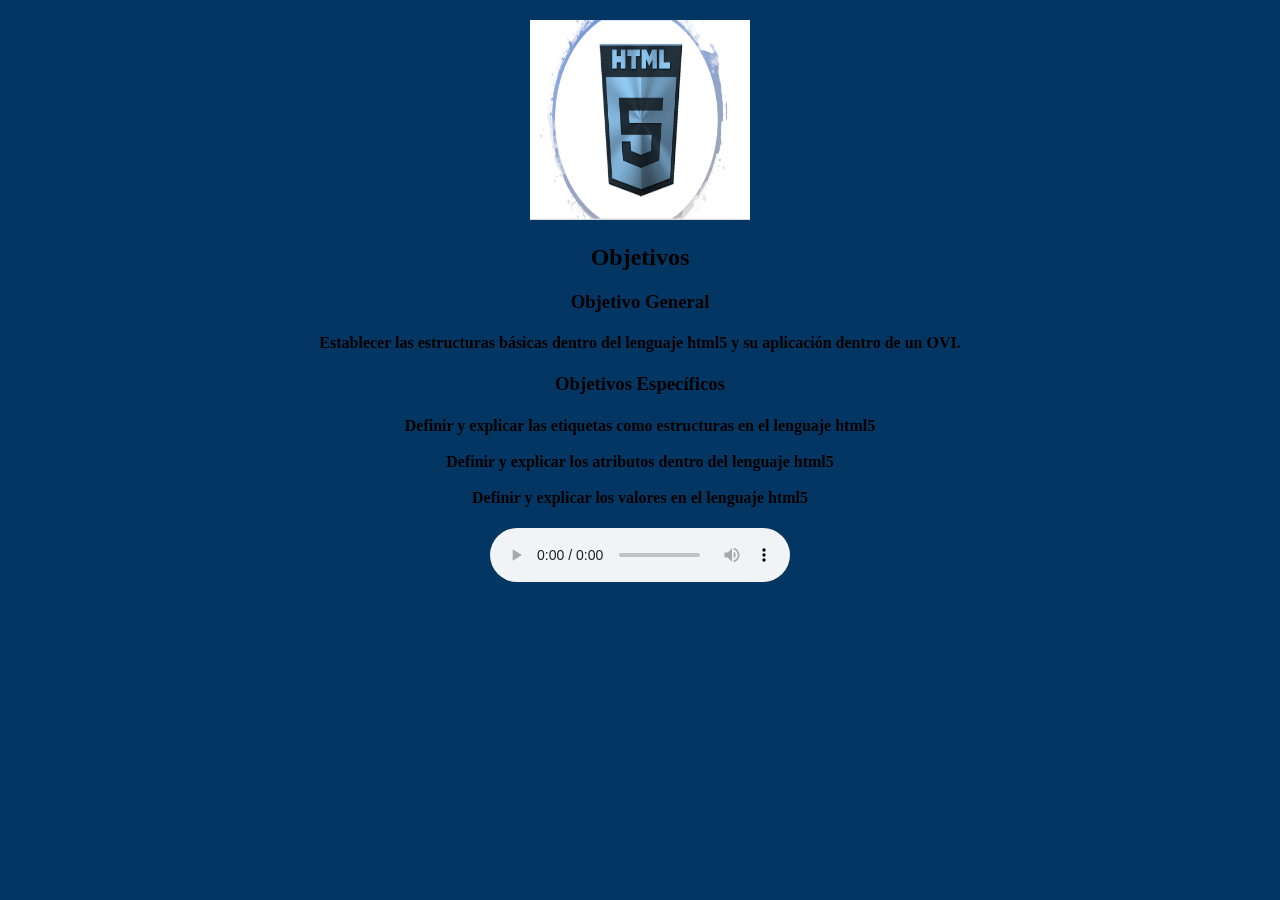
==== objetivos.html @ f070baee "subir repositorio ini" ====
<!DOCTYPE html>

<!DOCTYPE html>
<html>
<head>
	<title>Objetivos</title>
	<meta charset="utf-8">
	<link rel="icon"  href="img/icono.PNG">
	<link rel = "preconnect" href = "https://fonts.gstatic.com">
	<link href = "https://fonts.googleapis.com/css2? family = Shadows + Into + Light & display = swap" rel = "hoja de estilo">

	<style type="text/css">
		
	body{
		position: relative;
		margin:20px auto;
		width: 1000px;
		height: 120px;
		background: #ffffff6b;
		font-family: 'Shadows Into Light', cursive;
		text-align: center;
		}

	body{
	background: #033663;
	}

	</style>

</head>
<body>
<center>
	<img src="img/icono.png" width="220" height="200">
</center>

<h2>Objetivos </h2>
<h3><b>Objetivo General</b></h3> 
<h4>Establecer las estructuras básicas dentro del lenguaje html5 y su aplicación dentro de un OVI.</h4>
<h3><b>Objetivos Específicos</b></h3>
<h4>Definir y explicar las etiquetas como estructuras en el lenguaje html5<br>
<br>
Definir y explicar los atributos dentro del lenguaje html5<br>
<br>
Definir y explicar los valores en el lenguaje html5</h4>

<center>
<audio autoplay="" controls="" loop="" preload="auto" volume="50">
	<source src="multimedia/Adele-Skyfall.mp3" type="audio/mp3">
</audio>
</center>

</body>
</html>
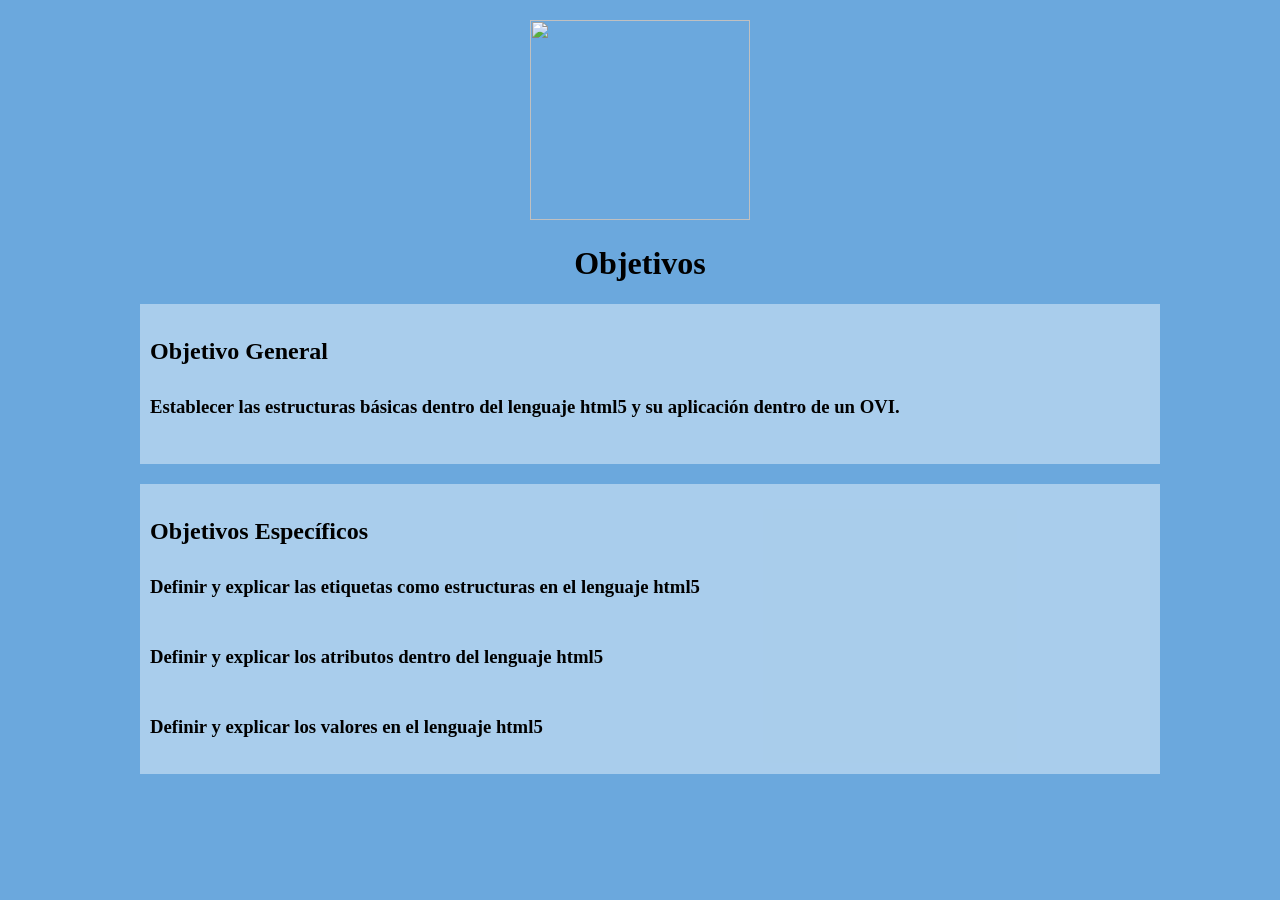
==== commit 9c67071f: "Add files via upload renovacion" ====
--- a/objetivos.html
+++ b/objetivos.html
@@ -1,53 +1,77 @@
-<!DOCTYPE html>
-
-<!DOCTYPE html>
-<html>
-<head>
-	<title>Objetivos</title>
-	<meta charset="utf-8">
-	<link rel="icon"  href="img/icono.PNG">
-	<link rel = "preconnect" href = "https://fonts.gstatic.com">
-	<link href = "https://fonts.googleapis.com/css2? family = Shadows + Into + Light & display = swap" rel = "hoja de estilo">
-
-	<style type="text/css">
-		
-	body{
-		position: relative;
-		margin:20px auto;
-		width: 1000px;
-		height: 120px;
-		background: #ffffff6b;
-		font-family: 'Shadows Into Light', cursive;
-		text-align: center;
-		}
-
-	body{
-	background: #033663;
-	}
-
-	</style>
-
-</head>
-<body>
-<center>
-	<img src="img/icono.png" width="220" height="200">
-</center>
-
-<h2>Objetivos </h2>
-<h3><b>Objetivo General</b></h3> 
-<h4>Establecer las estructuras básicas dentro del lenguaje html5 y su aplicación dentro de un OVI.</h4>
-<h3><b>Objetivos Específicos</b></h3>
-<h4>Definir y explicar las etiquetas como estructuras en el lenguaje html5<br>
-<br>
-Definir y explicar los atributos dentro del lenguaje html5<br>
-<br>
-Definir y explicar los valores en el lenguaje html5</h4>
-
-<center>
-<audio autoplay="" controls="" loop="" preload="auto" volume="50">
-	<source src="multimedia/Adele-Skyfall.mp3" type="audio/mp3">
-</audio>
-</center>
-
-</body>
+<!DOCTYPE html>
+
+<!DOCTYPE html>
+<html>
+<head>
+	<title>Objetivos</title>
+	<meta charset="utf-8">
+	<link rel="icon"  href="img/icono.PNG">
+	<link rel = "preconnect" href = "https://fonts.gstatic.com">
+	<link href = "https://fonts.googleapis.com/css2? family = Shadows + Into + Light & display = swap" rel = "hoja de estilo">
+
+	<style type="text/css">
+		
+	body{
+		position: relative;
+		margin:20px auto;
+		width: 1000px;
+		height: 120px;
+		background: #ffffff6b;
+		font-family: 'Shadows Into Light', cursive;
+		text-align: center;
+		}
+
+	.objetivos{
+		position: relative;
+		padding: 10px;
+		margin:20px auto;
+		width: 1000px;
+		height: 140px;
+		background: #ffffff6b;
+		font-family: 'Shadows Into Light', cursive;
+		text-align: justify;
+		line-height: 35px;
+	}
+
+	#objetivoe{
+		position: relative;
+		padding: 10px;
+		margin:20px auto;
+		width: 1000px;
+		height: 270px;
+		background: #ffffff6b;
+		font-family: 'Shadows Into Light', cursive;
+		text-align: justify;
+		line-height: 35px;
+	}
+
+	body{
+	background: #096ec799;
+	}
+
+	</style>
+
+</head>
+<body>
+<center>
+	<a href="index.html"><img src="img/icono2.png" width="220" height="200"></a>
+</center>
+
+<h1>Objetivos </h1>
+
+<div id="objetivog" class="objetivos">
+	<h2><b>Objetivo General</b></h2> 
+	<h3>Establecer las estructuras básicas dentro del lenguaje html5 y su aplicación dentro de un OVI.</h3>
+</div>
+
+<div id="objetivoe" class="objetivos">
+<h2><b>Objetivos Específicos</b></h2>
+<h3>Definir y explicar las etiquetas como estructuras en el lenguaje html5<br>
+<br>
+Definir y explicar los atributos dentro del lenguaje html5<br>
+<br>
+Definir y explicar los valores en el lenguaje html5</h3>
+</div>
+
+</body>
 </html>
